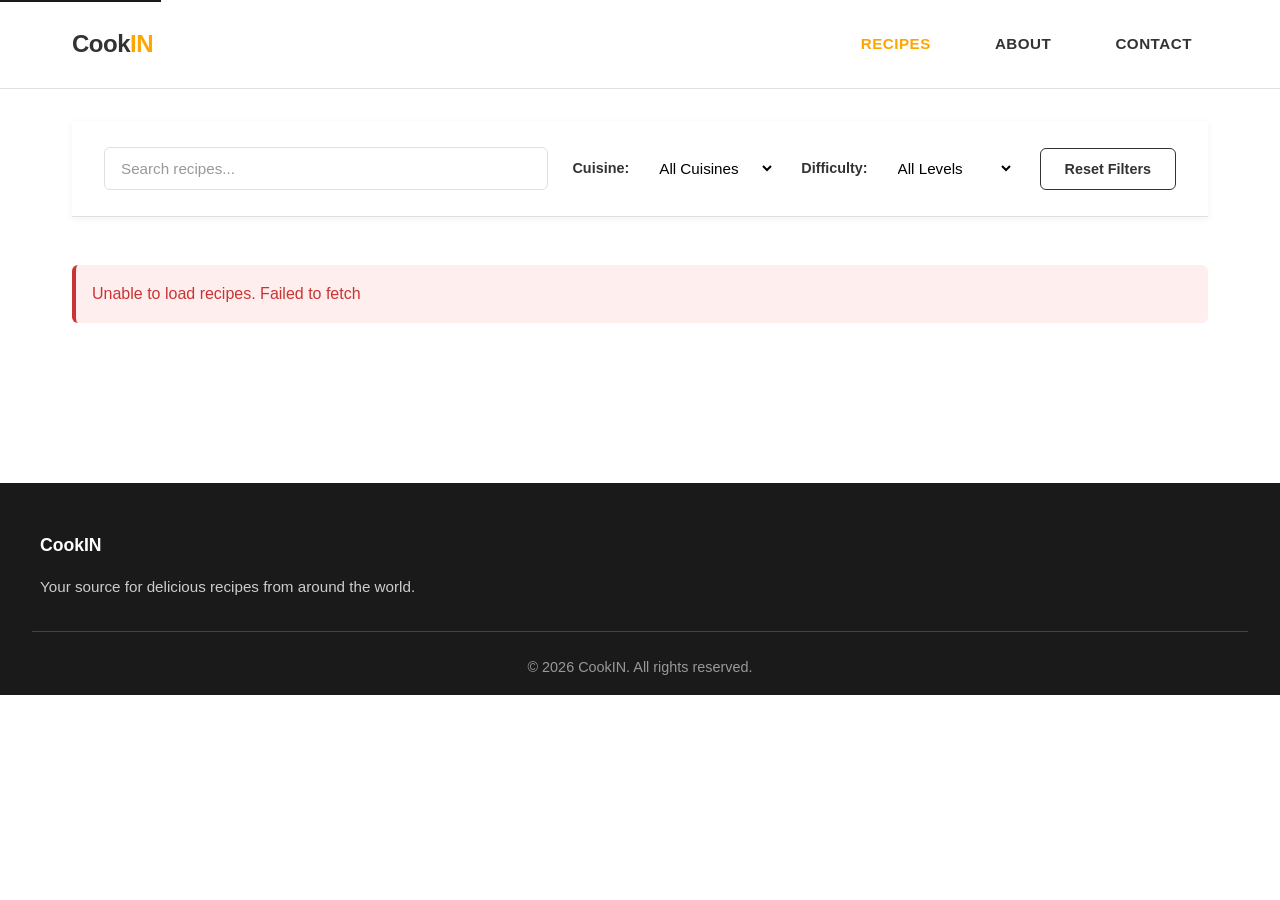
==== index.html @ 64ab10f6 "Initial commit: CookIN recipe management platform" ====
<!DOCTYPE html>
<html lang="en">
<head>
    <meta charset="UTF-8">
    <meta name="viewport" content="width=device-width, initial-scale=1.0">
    <meta name="description" content="Discover and manage delicious recipes with our interactive recipe collection. Search, filter, and explore thousands of recipes from around the world.">
    <meta name="keywords" content="recipes, cooking, food, meal planning, kitchen, ingredients">
    <meta name="author" content="Ilkhom">
    <meta name="robots" content="index, follow">

    <title>CookIN - Recipe Management Platform</title>

    <link rel="stylesheet" href="assets/css/style.css">
</head>
<body>
    <!-- Skip to main content link for accessibility -->
    <a href="#main-content" class="skip-link">Skip to main content</a>

    <!-- Navigation Header -->
    <header class="navbar" role="banner">
        <div class="navbar-container">
            <div class="logo">
                <h1 aria-label="COOKIN - Your Recipe Management Platform">Cook<span class="logo-accent">IN</span></h1>
            </div>
            <nav class="nav-menu" role="navigation" aria-label="Main navigation">
                <a href="index.html" class="nav-btn" aria-label="Navigate to Recipes section">Recipes</a>
                <a href="about.html" class="nav-btn" aria-label="Navigate to About section">About</a>
                <a href="contact.html" class="nav-btn" aria-label="Navigate to Contact section">Contact</a>
            </nav>
            <button class="menu-toggle" aria-label="Toggle navigation menu" aria-expanded="false">
                <span></span>
                <span></span>
                <span></span>
            </button>
        </div>
    </header>



    <main id="main-content" role="main">
        <!-- Filter and Search Section -->
        <section class="filters-section" role="region" aria-labelledby="filter-title">
            <h2 id="filter-title" class="sr-only">Filter Recipes</h2>
            <div class="filters-container">
                <div class="search-box">
                    <label for="search-input" class="sr-only">Search recipes by name</label>
                    <input 
                        type="search" 
                        id="search-input" 
                        class="search-input" 
                        placeholder="Search recipes..." 
                        aria-describedby="search-help">
                    <span id="search-help" class="sr-only">Type recipe name to filter results</span>
                </div>
                <div class="filter-group">
                    <label for="cuisine-filter" class="filter-label">Cuisine:</label>
                    <select id="cuisine-filter" class="filter-select" aria-label="Filter by cuisine type">
                        <option value="">All Cuisines</option>
                    </select>
                </div>
                <div class="filter-group">
                    <label for="difficulty-filter" class="filter-label">Difficulty:</label>
                    <select id="difficulty-filter" class="filter-select" aria-label="Filter by difficulty level">
                        <option value="">All Levels</option>
                        <option value="Easy">Easy</option>
                        <option value="Medium">Medium</option>
                        <option value="Hard">Hard</option>
                    </select>
                </div>
                <button id="reset-filters" class="btn-reset" aria-label="Reset all filters">Reset Filters</button>
            </div>
        </section>

        <!-- Loading State -->
        <div id="loading" class="loading" role="status" aria-live="polite" aria-label="Loading recipes">
            <div class="spinner"></div>
            <p>Loading recipes...</p>
        </div>

        <!-- Error Message -->
        <div id="error" class="error-message" role="alert" aria-live="assertive"></div>

        <!-- Recipes Grid -->
        <section class="recipes-section" role="region" aria-labelledby="recipes-title">
            <h2 id="recipes-title" class="sr-only">Available Recipes</h2>
            <div id="recipes-grid" class="recipes-grid" role="list"></div>
        </section>

        <!-- No Results Message -->
        <div id="no-results" class="no-results" role="status" aria-live="polite">
            <p>No recipes found. Try adjusting your filters.</p>
        </div>

        <!-- Recipe Detail Modal -->
        <div id="recipe-modal" class="modal" role="dialog" aria-labelledby="modal-title" aria-hidden="true">
            <div class="modal-content">
                <button class="modal-close" aria-label="Close recipe details">&times;</button>
                <div id="modal-body"></div>
            </div>
        </div>
    </main>

    <!-- Footer -->
    <footer class="footer" role="contentinfo">
        <div class="footer-content">
            <div class="footer-section">
                <h3>CookIN</h3>
                <p>Your source for delicious recipes from around the world.</p>
            </div>
        </div>
        <div class="footer-bottom">
            <p>&copy; 2026 CookIN. All rights reserved.</p>
        </div>
    </footer>

    <script src="assets/scripts/nav.js" defer></script>
    <script src="assets/scripts/api.js" defer></script>
</body>
</html>
---- assets/css/style.css ----
/* ===== GLOBAL STYLES ===== */
* {
    margin: 0;
    padding: 0;
    box-sizing: border-box;
}

:root {
    --primary-color: #FFA500;
    --dark-color: #1a1a1a;
    --light-color: #f5f5f5;
    --text-dark: #333333;
    --text-light: #666666;
    --border-color: #e0e0e0;
    --shadow: 0 2px 8px rgba(0, 0, 0, 0.1);
    --transition: all 0.3s ease;
}

body {
    font-family: 'Segoe UI', Tahoma, Geneva, Verdana, sans-serif;
    line-height: 1.6;
    color: var(--text-dark);
    background-color: #ffffff;
}

/* ===== SKIP LINK ===== */
.skip-link {
    position: absolute;
    top: -40px;
    left: 0;
    background: var(--dark-color);
    color: white;
    padding: 8px;
    text-decoration: none;
    z-index: 100;
}

.skip-link:focus {
    top: 0;
}

/* ===== NAVBAR ===== */
.navbar {
    background-color: #ffffff;
    border-bottom: 1px solid var(--border-color);
    padding: 0;
    position: sticky;
    top: 0;
    z-index: 50;
}

.navbar-container {
    max-width: 1200px;
    margin: 0 auto;
    padding: 1.5rem 2rem;
    display: flex;
    justify-content: space-between;
    align-items: center;
}

.logo {
    font-size: 1.5rem;
    font-weight: 700;
    letter-spacing: -0.5px;
}

.logo h1 {
    font-size: 1.5rem;
    margin: 0;
}

.logo-accent {
    color: var(--primary-color);
}

.nav-menu {
    display: flex;
    gap: 2rem;
    list-style: none;
}

.nav-btn {
    background: none;
    border: none;
    font-size: 0.95rem;
    font-weight: 700;
    color: var(--text-dark);
    cursor: pointer;
    transition: var(--transition);
    text-transform: uppercase;
    letter-spacing: 0.5px;
    text-decoration: none;
    padding: 0.5rem 1rem;
    border-radius: 6px;
}

.nav-btn:hover {
    background-color: #f5f5f5;
    color: var(--text-dark);
}

.nav-btn:active {
    background-color: #f5f5f5;
    color: var(--primary-color);
}

.nav-btn.active {
    color: var(--primary-color);
}

.menu-toggle {
    display: none;
    background: none;
    border: none;
    font-size: 1.5rem;
    cursor: pointer;
}

.menu-toggle span {
    display: block;
    width: 25px;
    height: 3px;
    background-color: var(--text-dark);
    margin: 5px 0;
    transition: var(--transition);
}

/* ===== HERO SECTION ===== */
.hero {
    background: linear-gradient(135deg, #f5f5f5 0%, #ffffff 100%);
    padding: 3rem 2rem;
    text-align: center;
    border-bottom: 1px solid var(--border-color);
}

.hero-content {
    max-width: 1200px;
    margin: 0 auto;
}

.hero h2 {
    font-size: 2.5rem;
    margin-bottom: 1rem;
    color: var(--text-dark);
    font-weight: 700;
}

.hero-subtitle {
    font-size: 1.1rem;
    color: var(--text-light);
    max-width: 600px;
    margin: 0 auto;
}

/* ===== MAIN CONTENT ===== */
main {
    max-width: 1200px;
    margin: 0 auto;
    padding: 2rem;
}

/* ===== FILTER SECTION ===== */
.filters-section {
    margin-bottom: 3rem;
    position: sticky;
    top: 70px;
    z-index: 40;
    background-color: #ffffff;
    padding: 1.5rem 2rem;
    box-shadow: 0 2px 8px rgba(0, 0, 0, 0.05);
    border-bottom: 1px solid var(--border-color);
}

.filters-container {
    display: flex;
    gap: 1.5rem;
    flex-wrap: wrap;
    align-items: center;
    background: #ffffff;
    padding: 0;
    border-radius: 0;
    border: none;
}

.search-box {
    flex: 1;
    min-width: 250px;
    position: relative;
}

.search-input {
    width: 100%;
    padding: 0.75rem 1rem;
    border: 1px solid var(--border-color);
    border-radius: 6px;
    font-size: 0.95rem;
    transition: var(--transition);
    background-color: #ffffff;
}

.search-input:focus {
    outline: none;
    border-color: var(--primary-color);
    box-shadow: 0 0 0 3px rgba(255, 165, 0, 0.1);
}

.search-input::placeholder {
    color: #999;
}

.filter-group {
    display: flex;
    gap: 0.5rem;
    align-items: center;
}

.filter-label {
    font-size: 0.9rem;
    font-weight: 600;
    color: var(--text-dark);
    white-space: nowrap;
}

.filter-select {
    padding: 0.75rem 1rem;
    border: 2px solid #ffffff;
    border-radius: 12px;
    font-size: 0.95rem;
    background-color: #ffffff;
    cursor: pointer;
    transition: var(--transition);
    min-width: 140px;
}

.filter-select:hover {
    border-color: var(--primary-color);
}

.filter-select:focus {
    outline: none;
    border-color: var(--primary-color);
    box-shadow: 0 0 0 3px rgba(255, 165, 0, 0.1);
}

/* Hide scrollbar for select dropdown */
.filter-select {
    scrollbar-width: none;
}

.filter-select::-webkit-scrollbar {
    display: none;
}

.btn-reset {
    padding: 0.75rem 1.5rem;
    background: none;
    border: 1px solid var(--text-dark);
    border-radius: 6px;
    color: var(--text-dark);
    font-size: 0.9rem;
    font-weight: 600;
    cursor: pointer;
    transition: var(--transition);
    display: flex;
    align-items: center;
    gap: 0.5rem;
    white-space: nowrap;
}

.btn-reset:hover {
    background-color: var(--text-dark);
    color: white;
    border-color: var(--text-dark);
}

/* ===== LOADING STATE ===== */
.loading {
    text-align: center;
    padding: 3rem;
    display: none;
}

.loading.active {
    display: block;
}

.spinner {
    border: 4px solid var(--light-color);
    border-top: 4px solid var(--primary-color);
    border-radius: 50%;
    width: 40px;
    height: 40px;
    animation: spin 1s linear infinite;
    margin: 0 auto 1rem;
}

@keyframes spin {
    0% { transform: rotate(0deg); }
    100% { transform: rotate(360deg); }
}

.loading p {
    color: var(--text-light);
    font-size: 1rem;
}

/* ===== ERROR MESSAGE ===== */
.error-message {
    background-color: #fee;
    color: #c33;
    padding: 1rem;
    border-radius: 6px;
    margin-bottom: 2rem;
    display: none;
    border-left: 4px solid #c33;
}

.error-message.active {
    display: block;
}

/* ===== RECIPES GRID ===== */
.recipes-grid {
    display: grid;
    grid-template-columns: repeat(auto-fill, minmax(280px, 1fr));
    gap: 2rem;
    margin-bottom: 3rem;
}

.recipe-card {
    background: #ffffff;
    border-radius: 12px;
    overflow: hidden;
    box-shadow: var(--shadow);
    transition: var(--transition);
    list-style: none;
    display: flex;
    flex-direction: column;
}

.recipe-card:hover {
    transform: translateY(-5px);
    box-shadow: 0 8px 20px rgba(0, 0, 0, 0.15);
}

.recipe-image-wrapper {
    position: relative;
    width: 100%;
    height: 250px;
    overflow: hidden;
    border-radius: 12px 12px 0 0;
    cursor: pointer;
    transition: var(--transition);
}

.recipe-image {
    width: 100%;
    height: 100%;
    object-fit: cover;
}

.recipe-image-overlay {
    position: absolute;
    top: 0;
    left: 0;
    right: 0;
    bottom: 0;
    background: linear-gradient(180deg, transparent 40%, rgba(0, 0, 0, 0.4) 100%);
    z-index: 2;
}

.recipe-rating {
    position: absolute;
    top: 1rem;
    right: 1rem;
    background-color: #ffffff;
    padding: 0.4rem 0.7rem;
    border-radius: 20px;
    font-size: 0.8rem;
    font-weight: 600;
    box-shadow: var(--shadow);
    display: flex;
    align-items: center;
    gap: 0.25rem;
    z-index: 3;
}

.recipe-rating::before {
    content: '★';
    color: var(--primary-color);
}

.recipe-header {
    position: absolute;
    bottom: 1rem;
    left: 1rem;
    right: 2rem;
    z-index: 3;
    display: flex;
    flex-direction: column;
    gap: 0;
}

.recipe-title {
    font-size: 1.15rem;
    font-weight: 700;
    color: #ffffff;
    margin: 0;
    line-height: 1.3;
    text-shadow: 0 2px 4px rgba(0, 0, 0, 0.3);
}

.recipe-cuisine {
    background-color: var(--primary-color);
    color: #ffffff;
    padding: 0.4rem 0.8rem;
    border-radius: 4px;
    font-size: 0.75rem;
    font-weight: 700;
    display: inline-block;
    text-transform: capitalize;
    width: fit-content;
    margin: 0;
    letter-spacing: 0.5px;
}

.recipe-content {
    padding: 1.5rem;
    flex-grow: 1;
    display: flex;
    flex-direction: column;
    gap: 1rem;
}

.recipe-meal-type {
    background-color: var(--primary-color);
    color: #ffffff;
    padding: 0.4rem 0.8rem;
    border-radius: 4px;
    font-size: 0.75rem;
    font-weight: 700;
    display: inline-block;
    text-transform: capitalize;
    width: fit-content;
    margin: 0;
    letter-spacing: 0.5px;
}

.recipe-meta {
    display: flex;
    gap: 1.5rem;
    margin: 0;
    font-size: 0.85rem;
    color: var(--text-light);
    align-items: center;
    flex-wrap: wrap;
}

.recipe-meta-item {
    display: flex;
    align-items: center;
    gap: 0.3rem;
    white-space: nowrap;
}

.recipe-meta-item::before {
    content: '●';
    color: var(--primary-color);
}

.recipe-button {
    background-color: var(--dark-color);
    color: #ffffff;
    border: none;
    padding: 0.85rem 1.5rem;
    border-radius: 6px;
    font-size: 0.9rem;
    font-weight: 700;
    cursor: pointer;
    transition: var(--transition);
    text-transform: uppercase;
    letter-spacing: 0.5px;
    display: flex;
    align-items: center;
    justify-content: center;
    gap: 0.5rem;
    margin-top: auto;
    width: 100%;
}

.recipe-button:hover {
    background-color: var(--primary-color);
    color: var(--dark-color);
}

/* ===== NO RESULTS ===== */
.no-results {
    text-align: center;
    padding: 3rem;
    color: var(--text-light);
    display: none;
}

.no-results.active {
    display: block;
}

/* ===== MODAL ===== */
.modal {
    display: none;
    position: fixed;
    z-index: 1000;
    left: 0;
    top: 0;
    width: 100%;
    height: 100%;
    background-color: rgba(0, 0, 0, 0.5);
    animation: fadeIn 0.3s ease;
}

.modal.active {
    display: flex;
    align-items: center;
    justify-content: center;
}

@keyframes slideUp {
    from {
        transform: translateY(50px);
        opacity: 0;
    }
    to {
        transform: translateY(0);
        opacity: 1;
    }
}

.modal-content {
    background-color: #ffffff;
    border-radius: 12px;
    max-width: 900px;
    width: 95%;
    max-height: 85vh;
    overflow-y: auto;
    position: relative;
    animation: slideUp 0.3s ease;
    display: flex;
    flex-direction: column;
}

.modal-header-image {
    position: relative;
    width: 100%;
    height: 300px;
    border-radius: 12px 12px 0 0;
    overflow: hidden;
}

.modal-image {
    width: 100%;
    height: 100%;
    object-fit: cover;
}

.modal-close {
    position: fixed;
    right: 2rem;
    top: 2rem;
    background: #ffffff;
    border: none;
    width: 40px;
    height: 40px;
    border-radius: 50%;
    font-size: 1.5rem;
    cursor: pointer;
    color: var(--text-dark);
    transition: var(--transition);
    display: flex;
    align-items: center;
    justify-content: center;
    box-shadow: 0 2px 8px rgba(0, 0, 0, 0.15);
    z-index: 1001;
}

.modal-close:hover {
    background-color: #f5f5f5;
}

.modal-body-content {
    padding: 2rem;
    overflow-y: auto;
    flex: 1;
}

.modal-recipe-title {
    font-size: 1.8rem;
    font-weight: 700;
    color: var(--text-dark);
    margin: 0 0 1.5rem 0;
}

.modal-info-bar {
    display: flex;
    gap: 1.5rem;
    margin-bottom: 1rem;
    font-size: 0.9rem;
    color: var(--text-light);
    flex-wrap: wrap;
}

.info-item {
    display: flex;
    align-items: center;
    gap: 0.5rem;
    white-space: nowrap;
}

.info-item img {
    width: 16px;
    height: 16px;
    object-fit: contain;
}

.modal-calories {
    margin-bottom: 2rem;
    font-size: 0.95rem;
    color: var(--text-light);
}

.modal-content-sections {
    display: grid;
    grid-template-columns: 1fr 1fr;
    gap: 2rem;
}

.modal-section {
    display: flex;
    flex-direction: column;
}

.section-title {
    font-size: 1.1rem;
    font-weight: 700;
    color: var(--text-dark);
    margin: 0 0 0.75rem 0;
}

.section-divider {
    height: 3px;
    background-color: var(--text-dark);
    margin-bottom: 1rem;
    width: 100%;
}

.ingredients-list {
    list-style: none;
    padding: 0;
    margin: 0;
}

.ingredients-list li {
    padding: 0.75rem 1rem;
    padding-left: 1.5rem;
    position: relative;
    color: var(--text-light);
    line-height: 1.6;
    background-color: #f5f5f5;
    margin-bottom: 0.5rem;
    border-radius: 6px;
}

.ingredients-list li::before {
    content: '●';
    position: absolute;
    left: 0.75rem;
    color: var(--primary-color);
}

.instructions-list {
    display: flex;
    flex-direction: column;
    gap: 1rem;
}

.instruction-step {
    display: flex;
    gap: 1rem;
    background-color: #f5f5f5;
    padding: 1rem;
    border-radius: 6px;
    margin-bottom: 0.75rem;
}

.step-number {
    background-color: var(--primary-color);
    color: #ffffff;
    width: 40px;
    height: 40px;
    border-radius: 50%;
    display: flex;
    align-items: center;
    justify-content: center;
    font-weight: 700;
    flex-shrink: 0;
}

.instruction-step p {
    margin: 0;
    color: var(--text-light);
    line-height: 1.6;
    padding-top: 0.5rem;
}

/* ===== MODAL TAGS ===== */
.modal-tags-section {
    margin-top: 2rem;
    padding-top: 2rem;
    border-top: 1px solid var(--border-color);
}

.tags-container {
    display: flex;
    flex-wrap: wrap;
    gap: 0.75rem;
}

.tag-badge {
    background-color: var(--primary-color);
    color: #ffffff;
    padding: 0.5rem 1rem;
    border-radius: 20px;
    font-size: 0.85rem;
    font-weight: 600;
    display: inline-block;
    text-transform: capitalize;
}

/* ===== FOOTER ===== */
.footer {
    background-color: var(--dark-color);
    color: #ffffff;
    padding: 3rem 2rem 1rem;
    margin-top: 3rem;
}

.footer-content {
    max-width: 1200px;
    margin: 0 auto;
    display: grid;
    grid-template-columns: repeat(auto-fit, minmax(250px, 1fr));
    gap: 2rem;
    margin-bottom: 2rem;
}

.footer-section h3,
.footer-section h4 {
    font-size: 1.1rem;
    margin-bottom: 1rem;
    color: #ffffff;
}

.footer-section p {
    color: #cccccc;
    font-size: 0.95rem;
    line-height: 1.6;
}

.footer-section ul {
    list-style: none;
}

.footer-section li {
    margin-bottom: 0.5rem;
}

.footer-section a {
    color: #cccccc;
    text-decoration: none;
    transition: var(--transition);
    font-size: 0.95rem;
}

.footer-section a:hover {
    color: var(--primary-color);
}

.social-links {
    display: flex;
    gap: 1.5rem;
}

.footer-bottom {
    border-top: 1px solid #444;
    padding-top: 1.5rem;
    text-align: center;
    color: #999;
    font-size: 0.9rem;
}

/* ===== UTILITY CLASSES ===== */
.sr-only {
    position: absolute;
    width: 1px;
    height: 1px;
    padding: 0;
    margin: -1px;
    overflow: hidden;
    clip: rect(0, 0, 0, 0);
    white-space: nowrap;
    border-width: 0;
}

/* ===== ABOUT PAGE ===== */
.about-hero {
    background: linear-gradient(135deg, #f5f5f5 0%, #ffffff 100%);
    padding: 4rem 2rem;
    text-align: center;
    border-bottom: 1px solid var(--border-color);
}

.about-hero-content {
    max-width: 900px;
    margin: 0 auto;
}

.section-label {
    color: var(--primary-color);
    font-weight: 700;
    letter-spacing: 1px;
    text-transform: uppercase;
    font-size: 0.85rem;
    display: block;
    margin-bottom: 1rem;
}

.about-hero h1 {
    font-size: 3rem;
    font-weight: 700;
    color: var(--text-dark);
    margin-bottom: 1.5rem;
    letter-spacing: -1px;
}

.about-subtitle {
    font-size: 1.1rem;
    color: var(--text-light);
    line-height: 1.8;
    max-width: 700px;
    margin: 0 auto;
    font-weight: 500;
}

.values-section {
    max-width: 1200px;
    margin: 0 auto;
    padding: 4rem 2rem;
}

.values-grid {
    display: grid;
    grid-template-columns: repeat(auto-fit, minmax(300px, 1fr));
    gap: 2rem;
}

.value-card {
    background: #ffffff;
    padding: 2rem;
    border-radius: 16px;
    border: 2px solid #f0f0f0;
    text-align: center;
    transition: var(--transition);
    box-shadow: var(--shadow);
}

.value-card:hover {
    transform: translateY(-5px);
    border-color: var(--primary-color);
    box-shadow: 0 8px 20px rgba(255, 165, 0, 0.1);
}

.value-icon {
    background-color: #fff3e0;
    width: 60px;
    height: 60px;
    border-radius: 12px;
    display: flex;
    align-items: center;
    justify-content: center;
    margin: 0 auto 1.5rem;
    color: var(--primary-color);
}

.value-card h3 {
    font-size: 1.3rem;
    font-weight: 700;
    color: var(--text-dark);
    margin-bottom: 0.75rem;
}

.value-card p {
    color: var(--text-light);
    font-size: 0.95rem;
    line-height: 1.6;
    margin: 0;
}

.story-section {
    background: linear-gradient(135deg, #f5f5f5 0%, #ffffff 100%);
    padding: 4rem 2rem;
    border-top: 1px solid var(--border-color);
}

.story-content {
    max-width: 800px;
    margin: 0 auto;
}

.story-content h2 {
    font-size: 2.5rem;
    font-weight: 700;
    color: var(--text-dark);
    margin-bottom: 2rem;
    letter-spacing: -0.5px;
}

.story-content p {
    font-size: 1.05rem;
    color: var(--text-light);
    line-height: 1.8;
    margin-bottom: 1.5rem;
    font-weight: 500;
}

/* ===== CONTACT PAGE ===== */
.contact-section {
    max-width: 1200px;
    margin: 0 auto;
    padding: 4rem 2rem;
}

.contact-container {
    display: grid;
    grid-template-columns: 1fr 1fr;
    gap: 4rem;
    align-items: start;
}

.contact-info {
    padding: 2rem 0;
}

.contact-info h1 {
    font-size: 3rem;
    font-weight: 700;
    color: var(--text-dark);
    margin: 1rem 0 1.5rem 0;
    letter-spacing: -1px;
    line-height: 1.2;
}

.highlight {
    color: var(--primary-color);
}

.contact-subtitle {
    font-size: 1.05rem;
    color: var(--text-light);
    line-height: 1.8;
    margin-bottom: 2.5rem;
    font-weight: 500;
}

.contact-details {
    display: flex;
    flex-direction: column;
    gap: 2rem;
}

.contact-item {
    display: flex;
    gap: 1.5rem;
    align-items: flex-start;
}

.contact-icon {
    background-color: var(--dark-color);
    color: #ffffff;
    width: 50px;
    height: 50px;
    border-radius: 12px;
    display: flex;
    align-items: center;
    justify-content: center;
    flex-shrink: 0;
    box-shadow: var(--shadow);
    padding: 8px;
}

.contact-icon img {
    width: 100%;
    height: 100%;
    object-fit: contain;
    filter: brightness(0) invert(1);
}

.contact-item h4 {
    font-size: 0.85rem;
    font-weight: 700;
    color: var(--text-dark);
    text-transform: uppercase;
    letter-spacing: 0.5px;
    margin: 0 0 0.5rem 0;
}

.contact-item p {
    color: var(--text-light);
    font-weight: 600;
    margin: 0;
    font-size: 0.95rem;
}

.contact-item a {
    color: var(--text-light);
    text-decoration: none;
    transition: var(--transition);
}

.contact-item a:hover {
    color: var(--primary-color);
}

.contact-form-wrapper {
    background: #ffffff;
    padding: 2.5rem;
    border-radius: 16px;
    border: 2px solid #f0f0f0;
    box-shadow: var(--shadow);
}

.contact-form {
    display: flex;
    flex-direction: column;
    gap: 1.5rem;
}

.form-group {
    display: flex;
    flex-direction: column;
    gap: 0.5rem;
}

.form-group label {
    font-size: 0.9rem;
    font-weight: 700;
    color: var(--text-dark);
    text-transform: uppercase;
    letter-spacing: 0.5px;
}

.form-group input,
.form-group textarea {
    padding: 0.85rem 1rem;
    border: 1px solid var(--border-color);
    border-radius: 8px;
    font-size: 0.95rem;
    font-family: inherit;
    transition: var(--transition);
    background-color: #ffffff;
    color: var(--text-dark);
}

.form-group input::placeholder,
.form-group textarea::placeholder {
    color: #999;
}

.form-group input:focus,
.form-group textarea:focus {
    outline: none;
    border-color: var(--primary-color);
    box-shadow: 0 0 0 3px rgba(255, 165, 0, 0.1);
}

.submit-btn {
    background-color: var(--dark-color);
    color: #ffffff;
    border: none;
    padding: 1rem 2rem;
    border-radius: 8px;
    font-size: 0.95rem;
    font-weight: 700;
    cursor: pointer;
    transition: var(--transition);
    text-transform: uppercase;
    letter-spacing: 0.5px;
    margin-top: 0.5rem;
}

.submit-btn:hover {
    background-color: var(--primary-color);
    color: var(--dark-color);
}

/* ===== RESPONSIVE ===== */
@media (max-width: 768px) {
    .navbar-container {
        padding: 1rem;
    }

    .nav-menu {
        display: none;
        gap: 0;
    }

    .nav-menu.active {
        display: flex;
        flex-direction: column;
        position: absolute;
        top: 100%;
        left: 0;
        right: 0;
        background-color: #ffffff;
        border-bottom: 1px solid var(--border-color);
        padding: 1rem;
        gap: 1rem;
    }

    .menu-toggle {
        display: block;
    }

    .hero h2 {
        font-size: 1.8rem;
    }

    .hero-subtitle {
        font-size: 1rem;
    }

    .filters-container {
        flex-direction: column;
        gap: 1rem;
    }

    .search-box {
        min-width: unset;
    }

    .filter-group {
        width: 100%;
        flex-direction: column;
        align-items: flex-start;
    }

    .filter-select {
        width: 100%;
        min-width: unset;
    }

    .btn-reset {
        width: 100%;
        justify-content: center;
    }

    .recipes-grid {
        grid-template-columns: repeat(auto-fill, minmax(200px, 1fr));
        gap: 1.5rem;
    }

    main {
        padding: 1rem;
    }

    .footer-content {
        grid-template-columns: 1fr;
    }

    /* About Page Mobile */
    .about-hero h1 {
        font-size: 2rem;
    }

    .about-hero {
        padding: 2.5rem 1.5rem;
    }

    .values-section {
        padding: 2.5rem 1.5rem;
    }

    .values-grid {
        grid-template-columns: 1fr;
        gap: 1.5rem;
    }

    .story-section {
        padding: 2.5rem 1.5rem;
    }

    .story-content h2 {
        font-size: 1.8rem;
    }

    /* Contact Page Mobile */
    .contact-section {
        padding: 2.5rem 1.5rem;
    }

    .contact-container {
        grid-template-columns: 1fr;
        gap: 2.5rem;
    }

    .contact-info h1 {
        font-size: 2rem;
    }

    .contact-form-wrapper {
        padding: 1.5rem;
    }
}

@media (max-width: 480px) {
    .hero h2 {
        font-size: 1.5rem;
    }

    .hero-subtitle {
        font-size: 0.95rem;
    }

    .recipes-grid {
        grid-template-columns: 1fr;
    }

    .recipe-title {
        font-size: 1rem;
    }

    .modal-content {
        width: 95%;
        padding: 1.5rem;
    }
}
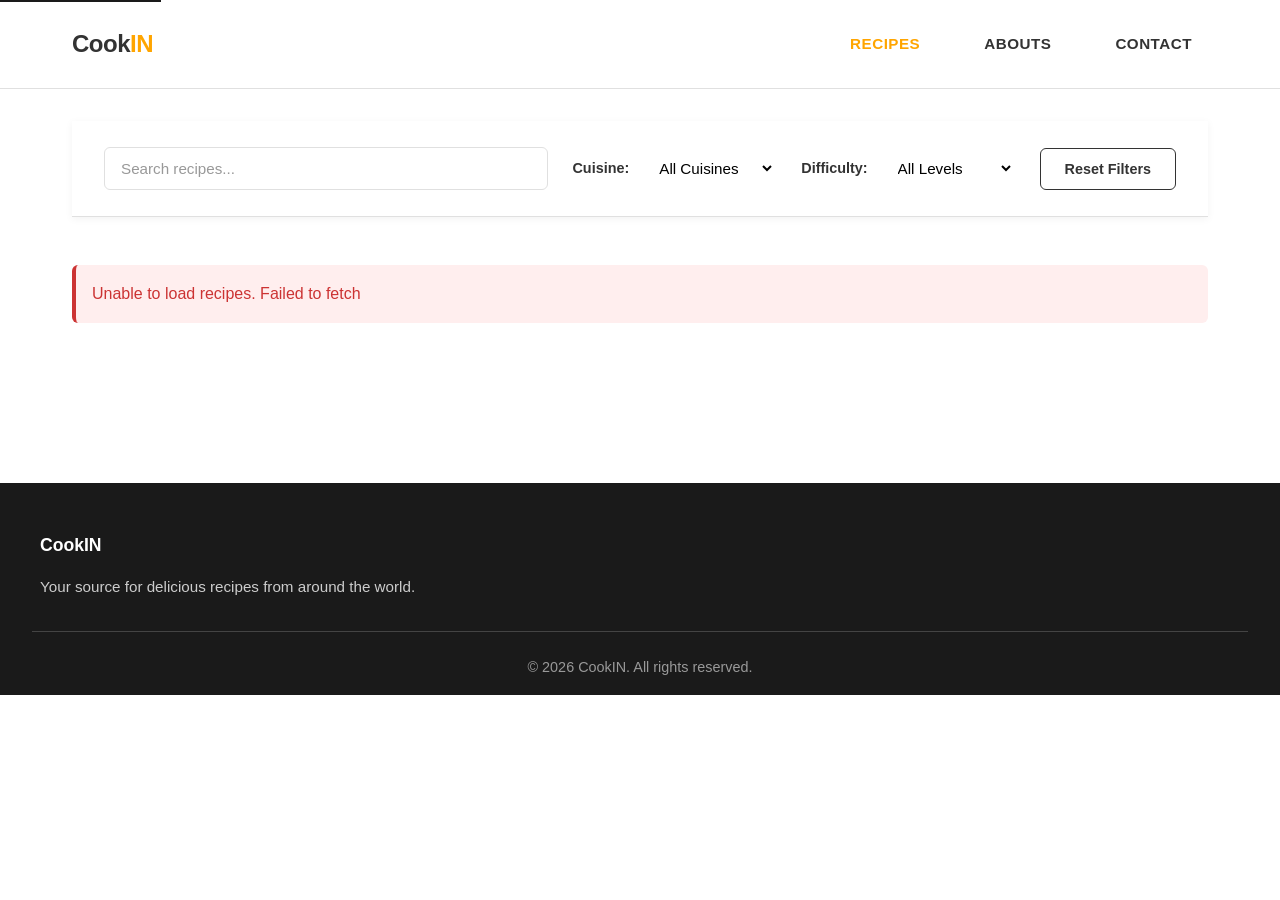
==== commit 581929b6: "Fix typo in About section link text" ====
--- a/index.html
+++ b/index.html
@@ -24,7 +24,7 @@
             </div>
             <nav class="nav-menu" role="navigation" aria-label="Main navigation">
                 <a href="index.html" class="nav-btn" aria-label="Navigate to Recipes section">Recipes</a>
-                <a href="about.html" class="nav-btn" aria-label="Navigate to About section">About</a>
+                <a href="about.html" class="nav-btn" aria-label="Navigate to About section">Abouts</a>
                 <a href="contact.html" class="nav-btn" aria-label="Navigate to Contact section">Contact</a>
             </nav>
             <button class="menu-toggle" aria-label="Toggle navigation menu" aria-expanded="false">
@@ -116,4 +116,4 @@
     <script src="assets/scripts/nav.js" defer></script>
     <script src="assets/scripts/api.js" defer></script>
 </body>
-</html>+</html>
